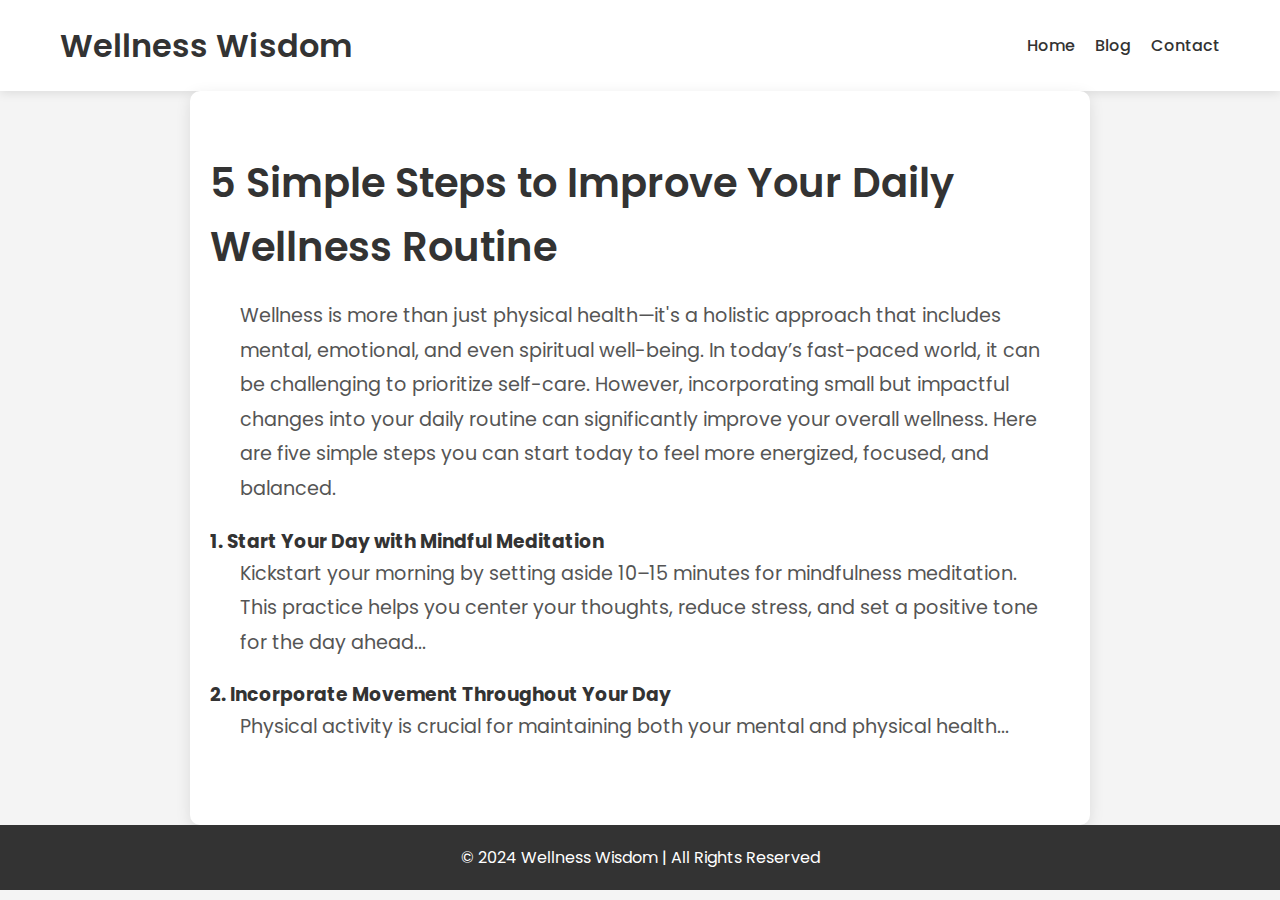
==== blog-post-1.html @ d3f61c22 "Add files via upload" ====
<!DOCTYPE html>
<html lang="en">

<head>
    <meta charset="UTF-8">
    <meta name="viewport" content="width=device-width, initial-scale=1.0">
    <title>5 Simple Steps to Improve Your Daily Wellness Routine</title>

    <!-- Google Fonts -->
    <link href="https://fonts.googleapis.com/css2?family=Poppins:wght@400;600&display=swap" rel="stylesheet">

    <!-- Stylesheet -->
    <link rel="stylesheet" href="styles.css">
</head>

<body>

    <!-- Header Section -->
    <header>
        <nav>
            <h1>Wellness Wisdom</h1>
            <ul>
                <li><a href="index.html">Home</a></li>
                <li><a href="blog.html">Blog</a></li>
                <li><a href="#contact">Contact</a></li>
            </ul>
        </nav>
    </header>

    <!-- Blog Post 1 Content -->
    <main>
        <section class="blog-post-page">
            <h2>5 Simple Steps to Improve Your Daily Wellness Routine</h2>

            <p>Wellness is more than just physical health—it's a holistic approach that includes mental, emotional, and
                even spiritual well-being. In today’s fast-paced world, it can be challenging to prioritize self-care.
                However, incorporating small but impactful changes into your daily routine can significantly improve
                your overall wellness. Here are five simple steps you can start today to feel more energized, focused,
                and balanced.</p>

            <h3>1. Start Your Day with Mindful Meditation</h3>
            <p>Kickstart your morning by setting aside 10–15 minutes for mindfulness meditation. This practice helps you
                center your thoughts, reduce stress, and set a positive tone for the day ahead...</p>

            <h3>2. Incorporate Movement Throughout Your Day</h3>
            <p>Physical activity is crucial for maintaining both your mental and physical health...</p>

            <!-- Full blog post content continues -->
        </section>
    </main>

    <!-- Footer Section -->
    <footer>
        <p>&copy; 2024 Wellness Wisdom | All Rights Reserved</p>
    </footer>

</body>

</html>
---- styles.css ----
/* Reset CSS */
* {
    margin: 0;
    padding: 0;
    box-sizing: border-box;
}

body {
    font-family: 'Poppins', sans-serif;
    background-color: #f4f4f4;
    color: #333;
    line-height: 1.6;
}

/* Header */
header {
    background-color: white;
    box-shadow: 0 2px 10px rgba(0, 0, 0, 0.1);
}

nav {
    display: flex;
    justify-content: space-between;
    align-items: center;
    max-width: 1200px;
    margin: auto;
    padding: 20px;
}

nav h1 {
    font-size: 2rem;
    font-weight: 600;
    color: #333;
}

nav ul {
    display: flex;
    list-style: none;
}

nav ul li {
    margin-left: 20px;
}

nav ul li a {
    color: #333;
    text-decoration: none;
    font-weight: 500;
    font-size: 1rem;
    transition: color 0.3s ease;
}

nav ul li a:hover {
    color: #00bfa5;
    /* Teal accent color */
}

/* Hero Section */
#hero {
    background: url('https://via.placeholder.com/1500x800') no-repeat center center/cover;
    color: white;
    height: 100vh;
    display: flex;
    justify-content: center;
    align-items: center;
    text-align: center;
    position: relative;
}

.hero-content {
    background-color: rgba(0, 0, 0, 0.5);
    padding: 20px;
    border-radius: 10px;
}

#hero h2 {
    font-size: 3.5rem;
    font-weight: 600;
    margin-bottom: 20px;
}

#hero p {
    font-size: 1.2rem;
    margin-bottom: 40px;
}

#hero button {
    padding: 15px 30px;
    background-color: white;
    color: #00bfa5;
    border: none;
    border-radius: 5px;
    font-size: 1.2rem;
    font-weight: 600;
    cursor: pointer;
    transition: background-color 0.3s ease, transform 0.2s ease;
    box-shadow: 0 4px 15px rgba(0, 0, 0, 0.1);
}

#hero button:hover {
    background-color: #f1f1f1;
    transform: translateY(-5px);
}

/* About and Services Sections */
section {
    padding: 80px 20px;
    max-width: 1200px;
    margin: auto;
}

section h2 {
    font-size: 2.5rem;
    font-weight: 600;
    color: #333;
    margin-bottom: 20px;
}

section p {
    font-size: 1.2rem;
    line-height: 1.8;
    color: #555;
    max-width: 800px;
    margin: auto;
}

.services-container {
    display: flex;
    justify-content: space-between;
    gap: 20px;
    margin-top: 40px;
}

.service {
    text-align: center;
    padding: 20px;
    background-color: white;
    border-radius: 10px;
    box-shadow: 0 4px 15px rgba(0, 0, 0, 0.1);
    flex: 1;
    transition: transform 0.3s ease, box-shadow 0.3s ease;
}

.service img {
    width: 100px;
    height: 100px;
    margin-bottom: 20px;
}

.service h3 {
    font-size: 1.5rem;
    font-weight: 600;
    margin-bottom: 10px;
}

.service p {
    font-size: 1rem;
    color: #666;
}

.service:hover {
    transform: translateY(-10px);
    box-shadow: 0 8px 20px rgba(0, 0, 0, 0.2);
}

/* Contact Form Section */
#contact {
    padding: 60px 20px;
    background-color: #f4f4f4;
    text-align: center;
}

#contact-form {
    max-width: 600px;
    margin: auto;
    background-color: white;
    padding: 30px;
    box-shadow: 0 4px 15px rgba(0, 0, 0, 0.1);
    border-radius: 10px;
}

#contact-form label {
    display: block;
    font-size: 1.1rem;
    margin-bottom: 10px;
    text-align: left;
}

#contact-form input,
#contact-form textarea {
    width: 100%;
    padding: 10px;
    margin-bottom: 20px;
    border: 1px solid #ccc;
    border-radius: 5px;
    font-size: 1rem;
}

#contact-form button {
    padding: 15px 30px;
    background-color: #00bfa5;
    color: white;
    border: none;
    border-radius: 5px;
    font-size: 1.2rem;
    cursor: pointer;
    transition: background-color 0.3s ease, transform 0.2s ease;
}

#contact-form button:hover {
    background-color: #009a88;
    transform: translateY(-5px);
}

/* Footer */
footer {
    background-color: #333;
    color: white;
    text-align: center;
    padding: 20px 0;
    font-size: 1rem;
}

/* Responsive Design */
@media (max-width: 768px) {
    #hero h2 {
        font-size: 2.5rem;
    }

    #hero p {
        font-size: 1rem;
    }

    .services-container {
        flex-direction: column;
        gap: 40px;
    }

    nav ul {
        flex-direction: column;
    }

    nav ul li {
        margin-bottom: 10px;
    }
}
/* Blog Section Styling */
#blog {
    padding: 80px 20px;
    max-width: 1200px;
    margin: auto;
    background-color: #f9f9f9;
}

#blog h2 {
    font-size: 2.5rem;
    font-weight: 600;
    color: #333;
    margin-bottom: 40px;
    text-align: center;
}

.blog-post {
    margin-bottom: 60px;
    padding: 40px;
    background-color: white;
    border-radius: 10px;
    box-shadow: 0 4px 15px rgba(0, 0, 0, 0.1);
}

.blog-post h3 {
    font-size: 2rem;
    font-weight: 600;
    margin-bottom: 20px;
}

.blog-post p {
    font-size: 1.2rem;
    line-height: 1.8;
    color: #555;
    margin-bottom: 20px;
}

.blog-post h4 {
    font-size: 1.6rem;
    font-weight: 600;
    margin-top: 30px;
}

.blog-post ul {
    list-style-type: disc;
    padding-left: 20px;
    margin-bottom: 20px;
}
/* Service Page Styling */
.service-page {
    padding: 80px 20px;
    max-width: 800px;
    margin: auto;
    background-color: #f4f4f4;
}

.service-page h2 {
    font-size: 2.5rem;
    font-weight: 600;
    margin-bottom: 20px;
    text-align: center;
}

.service-page p {
    font-size: 1.2rem;
    margin-bottom: 20px;
    line-height: 1.8;
    color: #555;
}

.service-page ul {
    margin-bottom: 20px;
    padding-left: 20px;
    list-style-type: disc;
}

.service-page ol {
    margin-bottom: 20px;
    padding-left: 20px;
    list-style-type: decimal;
}
/* Booking Button */
.booking-button {
    display: inline-block;
    padding: 15px 30px;
    background-color: #00bfa5;
    color: white;
    text-decoration: none;
    border-radius: 5px;
    margin-bottom: 40px;
    font-size: 1.2rem;
    transition: background-color 0.3s ease, transform 0.2s ease;
}

.booking-button:hover {
    background-color: #009a88;
    transform: translateY(-5px);
}

/* Contact Form Styling */
form {
    background-color: white;
    padding: 30px;
    box-shadow: 0 4px 15px rgba(0, 0, 0, 0.1);
    border-radius: 10px;
    max-width: 600px;
    margin: auto;
}

form label {
    display: block;
    font-size: 1.1rem;
    margin-bottom: 10px;
}

form input, form textarea {
    width: 100%;
    padding: 10px;
    margin-bottom: 20px;
    border: 1px solid #ccc;
    border-radius: 5px;
    font-size: 1rem;
}

form button {
    padding: 15px 30px;
    background-color: #00bfa5;
    color: white;
    border: none;
    border-radius: 5px;
    font-size: 1.2rem;
    cursor: pointer;
    transition: background-color 0.3s ease, transform 0.2s ease;
}

form button:hover {
    background-color: #009a88;
    transform: translateY(-5px);
}
/* Blog Section Styling */
#blog {
    padding: 80px 20px;
    max-width: 1200px;
    margin: auto;
    background-color: #f9f9f9;
}

#blog h2 {
    font-size: 2.5rem;
    font-weight: 600;
    color: #333;
    margin-bottom: 40px;
    text-align: center;
}

.blog-post {
    margin-bottom: 60px;
    padding: 40px;
    background-color: white;
    border-radius: 10px;
    box-shadow: 0 4px 15px rgba(0, 0, 0, 0.1);
}

.blog-post h3 {
    font-size: 2rem;
    font-weight: 600;
    margin-bottom: 20px;
}

.blog-post p {
    font-size: 1.2rem;
    line-height: 1.8;
    color: #555;
    margin-bottom: 20px;
}

.read-more {
    display: inline-block;
    padding: 10px 20px;
    background-color: #00bfa5;
    color: white;
    text-decoration: none;
    border-radius: 5px;
    transition: background-color 0.3s ease, transform 0.2s ease;
}

.read-more:hover {
    background-color: #009a88;
    transform: translateY(-3px);
}

/* Full Blog Post Page Styling */
.blog-post-page {
    padding: 60px 20px;
    max-width: 900px;
    margin: auto;
    background-color: white;
    box-shadow: 0 4px 15px rgba(0, 0, 0, 0.1);
    border-radius: 10px;
}

.blog-post-page h2 {
    font-size: 2.5rem;
    font-weight: 600;
    margin-bottom: 20px;
}

.blog-post-page p {
    font-size: 1.2rem;
    line-height: 1.8;
    color: #555;
    margin-bottom: 20px;
}
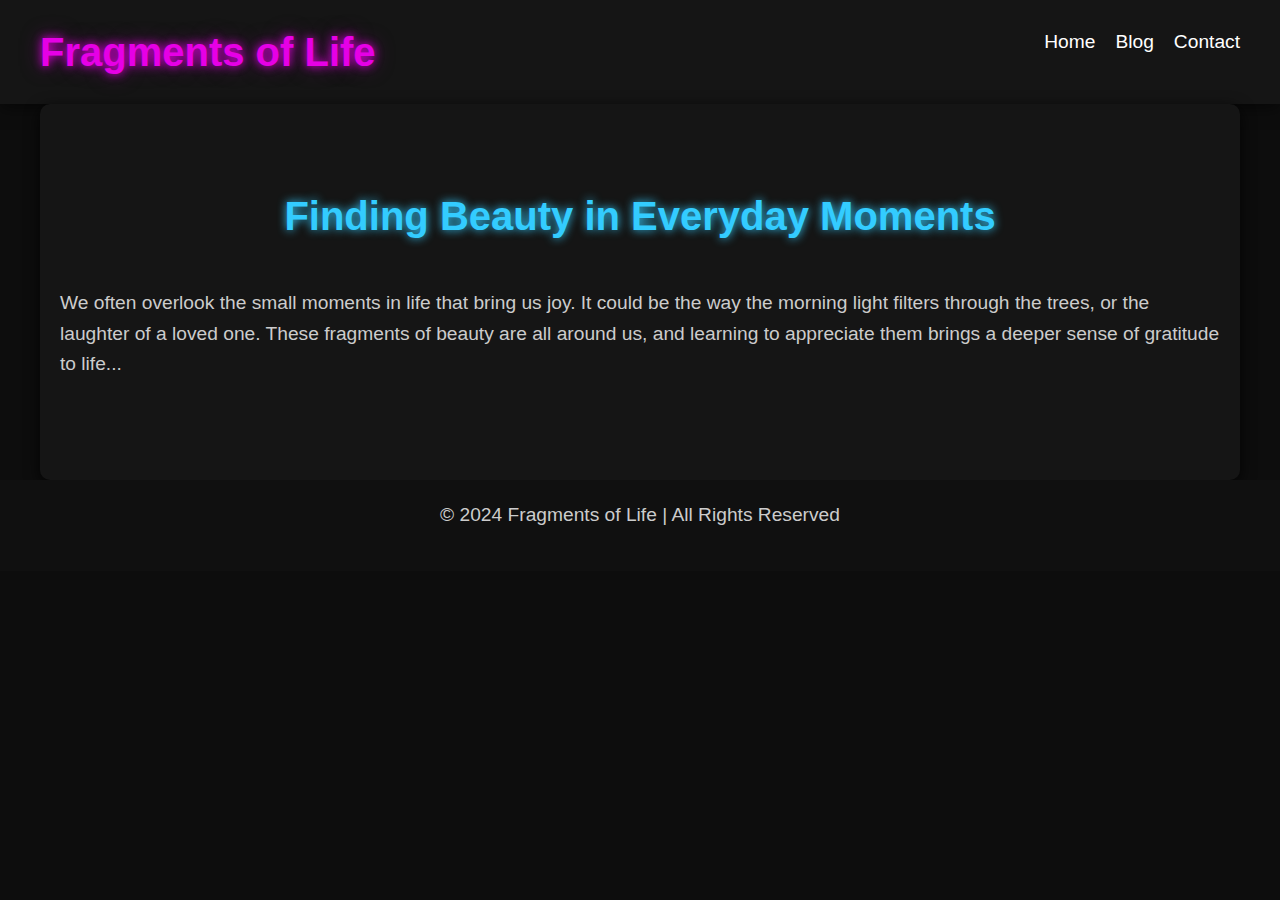
==== commit f43cea26: "blog-post-1.html" ====
--- a/blog-post-1.html
+++ b/blog-post-1.html
@@ -4,10 +4,10 @@
 <head>
     <meta charset="UTF-8">
     <meta name="viewport" content="width=device-width, initial-scale=1.0">
-    <title>5 Simple Steps to Improve Your Daily Wellness Routine</title>
+    <title>Finding Beauty in Everyday Moments - Fragments of Life</title>
 
     <!-- Google Fonts -->
-    <link href="https://fonts.googleapis.com/css2?family=Poppins:wght@400;600&display=swap" rel="stylesheet">
+    <link href="https://fonts.googleapis.com/css2?family=Orbitron:wght@400;600&display=swap" rel="stylesheet">
 
     <!-- Stylesheet -->
     <link rel="stylesheet" href="styles.css">
@@ -18,10 +18,10 @@
     <!-- Header Section -->
     <header>
         <nav>
-            <h1>Wellness Wisdom</h1>
+            <h1>Fragments of Life</h1>
             <ul>
                 <li><a href="index.html">Home</a></li>
-                <li><a href="blog.html">Blog</a></li>
+                <li><a href="#blog">Blog</a></li>
                 <li><a href="#contact">Contact</a></li>
             </ul>
         </nav>
@@ -30,30 +30,20 @@
     <!-- Blog Post 1 Content -->
     <main>
         <section class="blog-post-page">
-            <h2>5 Simple Steps to Improve Your Daily Wellness Routine</h2>
+            <h2>Finding Beauty in Everyday Moments</h2>
+            <p>We often overlook the small moments in life that bring us joy. It could be the way the morning light
+                filters through the trees, or the laughter of a loved one. These fragments of beauty are all around us,
+                and learning to appreciate them brings a deeper sense of gratitude to life...</p>
 
-            <p>Wellness is more than just physical health—it's a holistic approach that includes mental, emotional, and
-                even spiritual well-being. In today’s fast-paced world, it can be challenging to prioritize self-care.
-                However, incorporating small but impactful changes into your daily routine can significantly improve
-                your overall wellness. Here are five simple steps you can start today to feel more energized, focused,
-                and balanced.</p>
-
-            <h3>1. Start Your Day with Mindful Meditation</h3>
-            <p>Kickstart your morning by setting aside 10–15 minutes for mindfulness meditation. This practice helps you
-                center your thoughts, reduce stress, and set a positive tone for the day ahead...</p>
-
-            <h3>2. Incorporate Movement Throughout Your Day</h3>
-            <p>Physical activity is crucial for maintaining both your mental and physical health...</p>
-
-            <!-- Full blog post content continues -->
+            <!-- Full post continues -->
         </section>
     </main>
 
     <!-- Footer Section -->
     <footer>
-        <p>&copy; 2024 Wellness Wisdom | All Rights Reserved</p>
+        <p>&copy; 2024 Fragments of Life | All Rights Reserved</p>
     </footer>
 
 </body>
 
-</html>+</html>
--- a/styles.css
+++ b/styles.css
@@ -1,4 +1,4 @@
-/* Reset CSS */
+/* Global Styling */
 * {
     margin: 0;
     padding: 0;
@@ -6,16 +6,17 @@
 }
 
 body {
-    font-family: 'Poppins', sans-serif;
-    background-color: #f4f4f4;
-    color: #333;
+    font-family: 'Orbitron', sans-serif;
+    background-color: #0d0d0d;
+    color: #fff;
     line-height: 1.6;
 }
 
-/* Header */
+/* Header Styling */
 header {
-    background-color: white;
-    box-shadow: 0 2px 10px rgba(0, 0, 0, 0.1);
+    background-color: #151515;
+    box-shadow: 0 4px 15px rgba(0, 0, 0, 0.5);
+    padding: 20px;
 }
 
 nav {
@@ -24,13 +25,13 @@
     align-items: center;
     max-width: 1200px;
     margin: auto;
-    padding: 20px;
 }
 
 nav h1 {
-    font-size: 2rem;
-    font-weight: 600;
-    color: #333;
+    font-size: 2.5rem;
+    color: #e600e6;
+    /* Neon pink for a cyberpunk vibe */
+    text-shadow: 0 0 10px #e600e6, 0 0 20px #660066;
 }
 
 nav ul {
@@ -43,22 +44,24 @@
 }
 
 nav ul li a {
-    color: #333;
+    color: #fff;
     text-decoration: none;
-    font-weight: 500;
-    font-size: 1rem;
-    transition: color 0.3s ease;
+    font-size: 1.2rem;
+    transition: color 0.3s ease, text-shadow 0.3s ease;
 }
 
 nav ul li a:hover {
-    color: #00bfa5;
-    /* Teal accent color */
+    color: #00ccff;
+    /* Neon blue */
+    text-shadow: 0 0 10px #00ccff;
 }
 
 /* Hero Section */
 #hero {
-    background: url('https://via.placeholder.com/1500x800') no-repeat center center/cover;
-    color: white;
+    background-image: url('https://i.imgur.com/6B7cWhS.jpg');
+    /* Urban/cyberpunk cityscape */
+    background-size: cover;
+    background-attachment: fixed;
     height: 100vh;
     display: flex;
     justify-content: center;
@@ -68,76 +71,91 @@
 }
 
 .hero-content {
-    background-color: rgba(0, 0, 0, 0.5);
+    background-color: rgba(0, 0, 0, 0.6);
+    padding: 30px;
+    border-radius: 10px;
+}
+
+#hero h2 {
+    font-size: 3.5rem;
+    color: #00ffcc;
+    /* Neon cyan */
+    text-shadow: 0 0 15px #00ffcc, 0 0 30px #009999;
+}
+
+#hero p {
+    font-size: 1.4rem;
+    color: #f0f0f0;
+    margin-bottom: 40px;
+}
+
+#explore-btn {
+    padding: 15px 30px;
+    background-color: #00ff00;
+    color: #000;
+    font-size: 1.2rem;
+    border: none;
+    border-radius: 5px;
+    cursor: pointer;
+    transition: background-color 0.3s ease, transform 0.2s ease, box-shadow 0.3s ease;
+    box-shadow: 0 4px 20px rgba(0, 255, 0, 0.5);
+}
+
+#explore-btn:hover {
+    background-color: #00b300;
+    transform: translateY(-5px);
+    box-shadow: 0 8px 30px rgba(0, 255, 0, 0.8);
+}
+
+/* About Section */
+#about {
+    padding: 80px 20px;
+    background-color: #101010;
+    text-align: center;
+}
+
+#about h2 {
+    font-size: 2.5rem;
+    color: #ff33cc;
+    /* Neon magenta */
+    text-shadow: 0 0 10px #ff33cc;
+    margin-bottom: 20px;
+}
+
+#about p {
+    font-size: 1.2rem;
+    color: #ccc;
+    max-width: 800px;
+    margin: auto;
+}
+
+/* Services Section */
+#services {
+    padding: 80px 20px;
+    background-color: #151515;
+}
+
+#services h2 {
+    font-size: 2.5rem;
+    color: #33ccff;
+    /* Neon blue */
+    text-shadow: 0 0 10px #33ccff;
+    margin-bottom: 40px;
+    text-align: center;
+}
+
+.services-container {
+    display: flex;
+    justify-content: space-around;
+    gap: 20px;
+}
+
+.service {
+    text-align: center;
+    background-color: #1c1c1c;
     padding: 20px;
     border-radius: 10px;
-}
-
-#hero h2 {
-    font-size: 3.5rem;
-    font-weight: 600;
-    margin-bottom: 20px;
-}
-
-#hero p {
-    font-size: 1.2rem;
-    margin-bottom: 40px;
-}
-
-#hero button {
-    padding: 15px 30px;
-    background-color: white;
-    color: #00bfa5;
-    border: none;
-    border-radius: 5px;
-    font-size: 1.2rem;
-    font-weight: 600;
-    cursor: pointer;
-    transition: background-color 0.3s ease, transform 0.2s ease;
-    box-shadow: 0 4px 15px rgba(0, 0, 0, 0.1);
-}
-
-#hero button:hover {
-    background-color: #f1f1f1;
-    transform: translateY(-5px);
-}
-
-/* About and Services Sections */
-section {
-    padding: 80px 20px;
-    max-width: 1200px;
-    margin: auto;
-}
-
-section h2 {
-    font-size: 2.5rem;
-    font-weight: 600;
-    color: #333;
-    margin-bottom: 20px;
-}
-
-section p {
-    font-size: 1.2rem;
-    line-height: 1.8;
-    color: #555;
-    max-width: 800px;
-    margin: auto;
-}
-
-.services-container {
-    display: flex;
-    justify-content: space-between;
-    gap: 20px;
-    margin-top: 40px;
-}
-
-.service {
-    text-align: center;
-    padding: 20px;
-    background-color: white;
-    border-radius: 10px;
-    box-shadow: 0 4px 15px rgba(0, 0, 0, 0.1);
-    flex: 1;
+    box-shadow: 0 4px 20px rgba(0, 0, 0, 0.5);
     transition: transform 0.3s ease, box-shadow 0.3s ease;
 }
 
@@ -148,207 +166,90 @@
 }
 
 .service h3 {
-    font-size: 1.5rem;
-    font-weight: 600;
+    font-size: 1.6rem;
+    color: #ff0066;
+    /* Neon pink */
     margin-bottom: 10px;
 }
 
 .service p {
-    font-size: 1rem;
-    color: #666;
+    color: #ccc;
 }
 
 .service:hover {
     transform: translateY(-10px);
-    box-shadow: 0 8px 20px rgba(0, 0, 0, 0.2);
-}
-
-/* Contact Form Section */
-#contact {
-    padding: 60px 20px;
-    background-color: #f4f4f4;
-    text-align: center;
-}
-
-#contact-form {
-    max-width: 600px;
-    margin: auto;
-    background-color: white;
-    padding: 30px;
-    box-shadow: 0 4px 15px rgba(0, 0, 0, 0.1);
-    border-radius: 10px;
-}
-
-#contact-form label {
-    display: block;
-    font-size: 1.1rem;
-    margin-bottom: 10px;
-    text-align: left;
-}
-
-#contact-form input,
-#contact-form textarea {
-    width: 100%;
-    padding: 10px;
-    margin-bottom: 20px;
-    border: 1px solid #ccc;
-    border-radius: 5px;
-    font-size: 1rem;
-}
-
-#contact-form button {
-    padding: 15px 30px;
-    background-color: #00bfa5;
-    color: white;
-    border: none;
-    border-radius: 5px;
-    font-size: 1.2rem;
-    cursor: pointer;
-    transition: background-color 0.3s ease, transform 0.2s ease;
-}
-
-#contact-form button:hover {
-    background-color: #009a88;
-    transform: translateY(-5px);
-}
-
-/* Footer */
-footer {
-    background-color: #333;
-    color: white;
-    text-align: center;
-    padding: 20px 0;
-    font-size: 1rem;
-}
-
-/* Responsive Design */
-@media (max-width: 768px) {
-    #hero h2 {
-        font-size: 2.5rem;
-    }
-
-    #hero p {
-        font-size: 1rem;
-    }
-
-    .services-container {
-        flex-direction: column;
-        gap: 40px;
-    }
-
-    nav ul {
-        flex-direction: column;
-    }
-
-    nav ul li {
-        margin-bottom: 10px;
-    }
-}
-/* Blog Section Styling */
+    box-shadow: 0 8px 30px rgba(255, 0, 102, 0.8);
+}
+
+/* Blog Section */
 #blog {
     padding: 80px 20px;
-    max-width: 1200px;
-    margin: auto;
-    background-color: #f9f9f9;
+    background-color: #101010;
+    text-align: center;
 }
 
 #blog h2 {
     font-size: 2.5rem;
-    font-weight: 600;
-    color: #333;
+    color: #00ccff;
+    /* Neon blue */
     margin-bottom: 40px;
-    text-align: center;
 }
 
 .blog-post {
     margin-bottom: 60px;
     padding: 40px;
-    background-color: white;
+    background-color: #1c1c1c;
     border-radius: 10px;
-    box-shadow: 0 4px 15px rgba(0, 0, 0, 0.1);
+    box-shadow: 0 4px 15px rgba(0, 0, 0, 0.5);
 }
 
 .blog-post h3 {
     font-size: 2rem;
-    font-weight: 600;
+    color: #ff33cc;
+    /* Neon magenta */
     margin-bottom: 20px;
 }
 
 .blog-post p {
     font-size: 1.2rem;
-    line-height: 1.8;
-    color: #555;
-    margin-bottom: 20px;
-}
-
-.blog-post h4 {
-    font-size: 1.6rem;
-    font-weight: 600;
-    margin-top: 30px;
-}
-
-.blog-post ul {
-    list-style-type: disc;
-    padding-left: 20px;
-    margin-bottom: 20px;
-}
-/* Service Page Styling */
-.service-page {
-    padding: 80px 20px;
-    max-width: 800px;
-    margin: auto;
-    background-color: #f4f4f4;
-}
-
-.service-page h2 {
-    font-size: 2.5rem;
-    font-weight: 600;
-    margin-bottom: 20px;
-    text-align: center;
-}
-
-.service-page p {
-    font-size: 1.2rem;
-    margin-bottom: 20px;
-    line-height: 1.8;
-    color: #555;
-}
-
-.service-page ul {
-    margin-bottom: 20px;
-    padding-left: 20px;
-    list-style-type: disc;
-}
-
-.service-page ol {
-    margin-bottom: 20px;
-    padding-left: 20px;
-    list-style-type: decimal;
-}
-/* Booking Button */
-.booking-button {
+    color: #ccc;
+}
+
+.read-more {
     display: inline-block;
-    padding: 15px 30px;
-    background-color: #00bfa5;
-    color: white;
+    padding: 10px 20px;
+    background-color: #00ffcc;
+    /* Neon cyan */
+    color: #000;
     text-decoration: none;
     border-radius: 5px;
+    transition: background-color 0.3s ease, transform 0.2s ease, box-shadow 0.3s ease;
+}
+
+.read-more:hover {
+    background-color: #00cc99;
+    transform: translateY(-3px);
+    box-shadow: 0 4px 20px rgba(0, 255, 204, 0.8);
+}
+
+/* Contact Form */
+#contact {
+    padding: 80px 20px;
+    background-color: #151515;
+    text-align: center;
+}
+
+#contact h2 {
+    font-size: 2.5rem;
+    color: #00ff99;
     margin-bottom: 40px;
-    font-size: 1.2rem;
-    transition: background-color 0.3s ease, transform 0.2s ease;
-}
-
-.booking-button:hover {
-    background-color: #009a88;
-    transform: translateY(-5px);
-}
-
-/* Contact Form Styling */
+}
+
 form {
-    background-color: white;
-    padding: 30px;
-    box-shadow: 0 4px 15px rgba(0, 0, 0, 0.1);
+    background-color: #1c1c1c;
+    padding: 40px;
     border-radius: 10px;
+    box-shadow: 0 4px 20px rgba(0, 0, 0, 0.5);
     max-width: 600px;
     margin: auto;
 }
@@ -357,103 +258,155 @@
     display: block;
     font-size: 1.1rem;
     margin-bottom: 10px;
-}
-
-form input, form textarea {
+    color: #fff;
+}
+
+form input,
+form textarea {
     width: 100%;
     padding: 10px;
     margin-bottom: 20px;
-    border: 1px solid #ccc;
+    border: 1px solid #333;
+    background-color: #101010;
+    color: #fff;
     border-radius: 5px;
-    font-size: 1rem;
 }
 
 form button {
     padding: 15px 30px;
-    background-color: #00bfa5;
-    color: white;
+    background-color: #00ff00;
+    color: #000;
+    font-size: 1.2rem;
     border: none;
     border-radius: 5px;
-    font-size: 1.2rem;
     cursor: pointer;
-    transition: background-color 0.3s ease, transform 0.2s ease;
+    transition: background-color 0.3s ease, transform 0.2s ease, box-shadow 0.3s ease;
+    box-shadow: 0 4px 20px rgba(0, 255, 0, 0.5);
 }
 
 form button:hover {
-    background-color: #009a88;
+    background-color: #00b300;
     transform: translateY(-5px);
-}
-/* Blog Section Styling */
-#blog {
+    box-shadow: 0 8px 30px rgba(0, 255, 0, 0.8);
+}
+
+/* Footer Section */
+footer {
+    background-color: #101010;
+    color: #ccc;
+    text-align: center;
+    padding: 20px 0;
+    font-size: 1rem;
+}
+/* Import Google Fonts */
+@import url('https://fonts.googleapis.com/css2?family=Audiowide&family=Roboto:wght@400;700&display=swap');
+
+/* Global Styling */
+body {
+    font-family: 'Roboto', sans-serif;
+    /* Modern sans-serif for body text */
+    background-color: #0d0d0d;
+    color: #fff;
+    line-height: 1.6;
+    margin: 0;
+}
+
+header {
+    background-color: #151515;
+    padding: 20px;
+    box-shadow: 0 4px 15px rgba(0, 0, 0, 0.5);
+}
+
+nav {
+    display: flex;
+    justify-content: space-between;
+    max-width: 1200px;
+    margin: auto;
+}
+
+nav h1 {
+    font-family: 'Audiowide', sans-serif;
+    /* Futuristic font for headings */
+    font-size: 2.5rem;
+    color: #e600e6;
+    text-shadow: 0 0 10px #e600e6, 0 0 20px #660066;
+}
+
+nav ul {
+    list-style: none;
+    display: flex;
+}
+
+nav ul li {
+    margin-left: 20px;
+}
+
+nav ul li a {
+    text-decoration: none;
+    color: #fff;
+    transition: color 0.3s ease, text-shadow 0.3s ease;
+}
+
+nav ul li a:hover {
+    color: #00ccff;
+    text-shadow: 0 0 10px #00ccff;
+}
+
+/* Service Pages and Blog Posts */
+.service-page,
+.blog-post-page {
     padding: 80px 20px;
     max-width: 1200px;
     margin: auto;
-    background-color: #f9f9f9;
-}
-
-#blog h2 {
-    font-size: 2.5rem;
-    font-weight: 600;
-    color: #333;
+    background-color: #151515;
+    color: #fff;
+    border-radius: 10px;
+    box-shadow: 0 4px 15px rgba(0, 0, 0, 0.8);
+}
+
+h2,
+h3 {
+    font-family: 'Audiowide', sans-serif;
+    /* Futuristic font for headings */
+    font-size: 2.5rem;
+    color: #33ccff;
+    text-shadow: 0 0 10px #33ccff;
     margin-bottom: 40px;
     text-align: center;
 }
 
-.blog-post {
-    margin-bottom: 60px;
-    padding: 40px;
-    background-color: white;
-    border-radius: 10px;
-    box-shadow: 0 4px 15px rgba(0, 0, 0, 0.1);
-}
-
-.blog-post h3 {
-    font-size: 2rem;
-    font-weight: 600;
+p,
+ul {
+    font-family: 'Roboto', sans-serif;
+    /* Clean, modern sans-serif for body text */
+    font-size: 1.2rem;
+    color: #ccc;
     margin-bottom: 20px;
 }
 
-.blog-post p {
-    font-size: 1.2rem;
-    line-height: 1.8;
-    color: #555;
-    margin-bottom: 20px;
-}
-
-.read-more {
+ul {
+    list-style: disc;
+    padding-left: 20px;
+}
+
+.contact-btn {
     display: inline-block;
-    padding: 10px 20px;
-    background-color: #00bfa5;
-    color: white;
+    padding: 15px 30px;
+    background-color: #00ffcc;
+    color: #000;
     text-decoration: none;
     border-radius: 5px;
-    transition: background-color 0.3s ease, transform 0.2s ease;
-}
-
-.read-more:hover {
-    background-color: #009a88;
-    transform: translateY(-3px);
-}
-
-/* Full Blog Post Page Styling */
-.blog-post-page {
-    padding: 60px 20px;
-    max-width: 900px;
-    margin: auto;
-    background-color: white;
-    box-shadow: 0 4px 15px rgba(0, 0, 0, 0.1);
-    border-radius: 10px;
-}
-
-.blog-post-page h2 {
-    font-size: 2.5rem;
-    font-weight: 600;
-    margin-bottom: 20px;
-}
-
-.blog-post-page p {
-    font-size: 1.2rem;
-    line-height: 1.8;
-    color: #555;
-    margin-bottom: 20px;
-}+    transition: background-color 0.3s ease, box-shadow 0.3s ease;
+}
+
+.contact-btn:hover {
+    background-color: #00cc99;
+    box-shadow: 0 4px 20px rgba(0, 255, 204, 0.8);
+}
+
+footer {
+    background-color: #101010;
+    padding: 20px;
+    text-align: center;
+    color: #ccc;
+}
